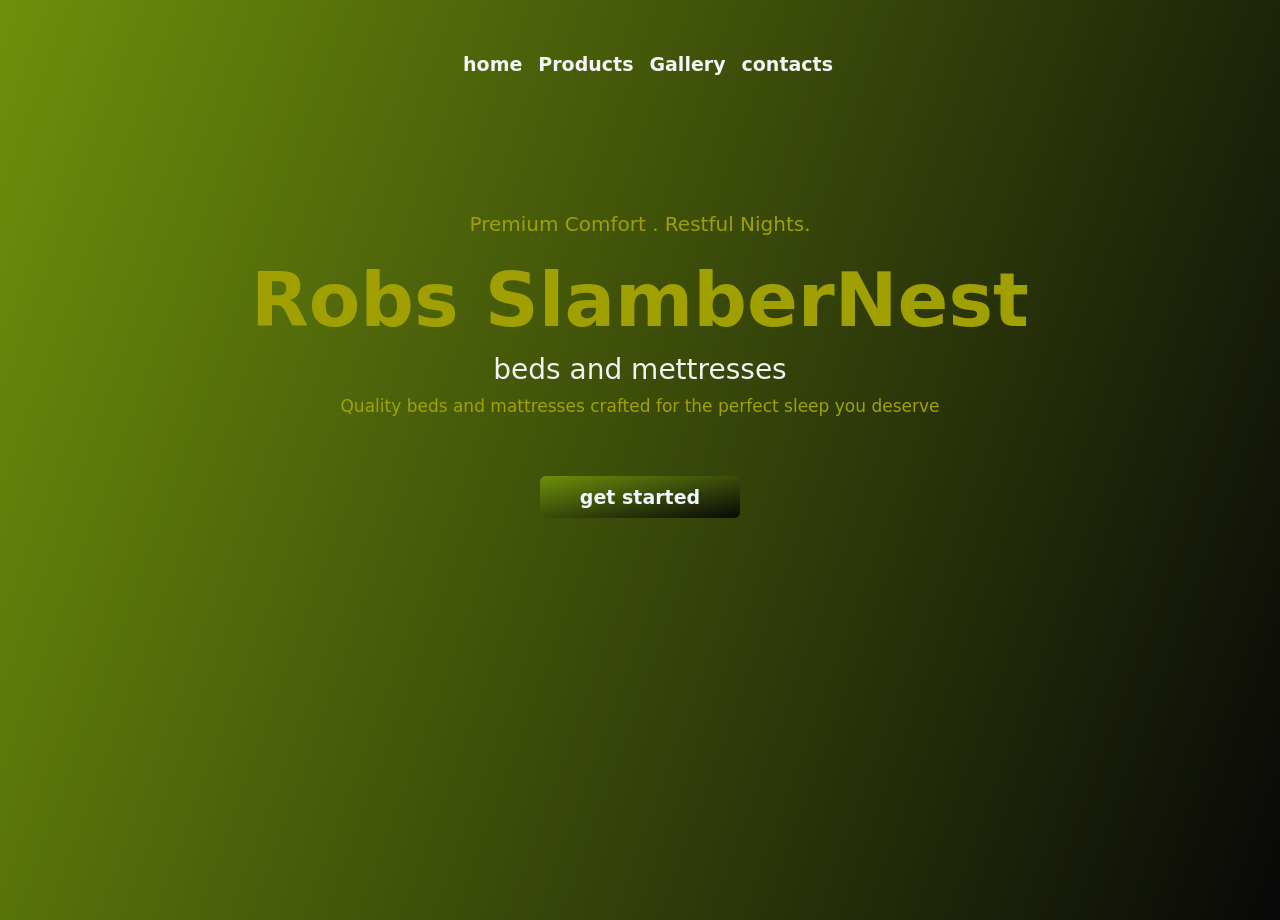
==== index.html @ 6906b722 "first commit" ====
<!DOCTYPE html>
<html lang="en">
<head>
    <meta charset="UTF-8">
    <meta name="viewport" content="width=device-width, initial-scale=1.0">
    <link rel="stylesheet" href="./index.css">
    <link rel="stylesheet" href="./bootstrap-5.0.2-dist/css/bootstrap.min.css">
    <title>Document</title>
</head>
<body class="bod">
   <header class="header-section">
        <nav>
       <ul class="menu">
        
        <li><a href="">home</a></li>
        <li><a href="./products.html">Products</a></li>
        <li><a href="">Gallery</a></li>
        <li><a href="">contacts</a></li>
       </ul></nav>
    </header>
     <section class="hero">
        <div class="hero-content">
            <p class="tagline">Premium Comfort . Restful Nights.</p>
            <h1>Robs SlamberNest</h1><h3>beds and mettresses</h3>
            <p class="description">
                Quality beds and mattresses crafted for the perfect sleep you deserve
            </p>
            <a href="./first.html"><button class="gradient-btn">get started</button></a>
        </div>
     </section>
    
</body>
</html> 
</body>
</html>
---- index.css ----
.bod{
     background:linear-gradient( -70deg, rgb(8, 8, 8),rgb(110, 143, 11));
    background-repeat: no-repeat;
    height: 100vh;
}
nav .menu{
    display: flex;
    flex-direction: row;
    align-items: center;
    justify-content: center;
    margin-top: 20px;
    a:hover{
        text-decoration: underline 4px;
        transform: scale(1.1);
        transition:0.5s ease-in-out;
        color: orange;
        font-size: 16px;
        
    }
    li{list-style-type: none;padding-top: 30px;}
    a{
        text-decoration: none;
        padding-right: 16px;
        color:whitesmoke;
        font-size: 19px;
        font-weight: bolder;
        
    }
}
.hero-content{
     display: flex;
    justify-content: center;
     flex-direction: column;
     align-items: center;
     padding-top: 40px;
     margin-top: 90px;
     .tagline{
        color: rgb(160, 160, 3);
        font-size: 20px;
        
     }
     .description{
        color: rgb(160, 163, 3);
        font-size: 17px;
     }
     h1{
        font-size: 75px;
        color: rgb(160, 160, 3);
        font-weight: bolder;

     }
     h3{
        color: rgb(243, 241, 241);
     }
     .gradient-btn{
        margin-top: 40px;
        color: aliceblue;
        border-radius: 6px;
        border: none;
        font-size: 19px;
        font-weight: bold;
        padding-left: 40px;
        padding-right: 40px;
        text-align: center;
        padding-bottom: 7px;
        padding-top: 7px;
        background:linear-gradient(to top left, rgb(8, 8, 8),rgb(110, 143, 11));
     }
     .gradient-btn:hover{
        transform: scale(1.1);
        transition: 0.5s ease-in-out;
        border:0.8px rgb(160, 160, 3) solid ;
        background:linear-gradient(to top right, rgb(8, 8, 8),rgb(110, 143, 11));
     }
}

/* Tablets */
@media (max-width: 768px) {

    .menu {
        gap: 15px;
    }

    .hero-content h1 {
        font-size: 2.5rem;
    }

    .hero-content h3 {
        font-size: 1.2rem;
    }

    .description {
        font-size: 1rem;
    }
}

/* Phones */
@media (max-width: 480px) {

    nav .menu {
        flex-direction: column;
        align-items: center;
        gap: 10px;
    }

    .hero {
        padding: 20px;
        min-height: 100vh;
    }

    .hero-content h1 {
        font-size: 2rem;
    }

    .hero-content h3 {
        font-size: 1rem;
    }

    .tagline {
        font-size: 0.9rem;
    }

    .description {
        font-size: 0.9rem;
    }

    .gradient-btn {
        padding: 10px 20px;
        font-size: 0.9rem;
    }
}


.bd{
    
    background-repeat: no-repeat;
    background-size: cover;
    background:linear-gradient(to top right, rgb(8, 8, 8),rgb(110, 143, 11));
     }
    

.fheader{
    display: flex;
    flex-direction: row;
    justify-content: space-between;
     background: linear-gradient(to top left, rgb(5, 5, 5),rgb(110, 143, 11));
    align-items: center;
    h1{
     padding-left: 40px;
     color: rgb(160, 160, 3) ;
    }
    .btn{
        border-radius: 16px;
        margin-right: 20px;
        font-weight: bold;
        font-family: serif;
        align-items: center;
    }
    .btn:hover{
        color: orange;
        text-decoration: underline 2px;
        transform: scale(1.1);
        transition:0.5s ease-in-out;
    }

}
.fmenu{
    display: flex;flex-direction: row;
    list-style-type: none;
    a{
        padding-right: 14px;
        color: whitesmoke;
        text-align: center;
        text-decoration: none;
        font-weight: bolder;
        margin-top: 12px;
    }
    a:hover{
        text-decoration: underline 4px;
        transform: scale(1.1);
        transition:0.5s ease-in-out;
        color: orange;
        font-size: 14px;
    }
}
.fhero{
    background-color: #ffffff5e;
    display: flex;
    flex-direction: row;
    padding-top: 50px;
    h1{
        font-size: 50px;
        font-family: Georgia, 'Times New Roman', Times, serif;
        font-weight: bolder;
        padding-left: 20px;
        padding-right: 20px;
        span{
            color:rgb(56, 56, 4);
            font-size: 65px;
        }
    }
    .para{
        border: 3px rgb(56, 56, 4) solid;
        border-radius: 6px;
        align-items: center;
        margin-right: 60px;
        display: flex;
        align-items: center;
        flex-direction: column;
        
        
        h4{
            font-size: 30px;
            font-family: Cambria, Cochin, Georgia, Times,
             'Times New Roman', serif;
             font-weight: bolder;
             text-decoration: underline;
             
        }
        
        li{color: rgb(29, 28, 29); font-weight: bold; font-size: 17px;}
        
    }
}
.hero2{
    background-color: #ffffff5e;
    display: flex;
    justify-content: space-between;
    align-items: center;
    .left{
        margin-left: 30px;
        
        h3{
            font-size: 40px;
            color: black;
            font-family: 'Times New Roman', Times, serif;
        }
    }
    .right{
        margin-top: 70px;
        img{
            height: 46vh;
            border: 2px rgb(56, 56, 4) solid;
            border-radius: 12px;
            margin-right: 50px;
        }
    }
}
.hero3{
    background-color: #ffffff5e;
    display: flex;
    flex-direction: row;
    justify-content: center;
    align-items: center;
    padding-top: 10rem;
    h3{
        font-size: 60px;
        font-family: 'Lucida Sans', 'Lucida Sans Regular', 'Lucida Grande', 'Lucida Sans Unicode', Geneva, Verdana, sans-serif;
        color: black;

    }
    li{
        color: black;
    }
    img{
        border: 2px rgb(56, 56, 4) solid ;
        margin-left:40px ;
        margin-right: 6rem;
        border-radius: 13px;

    }
    .P1{
        color: black;
        font-size: x-large;
        span{color: rgb(75, 75, 3);}
    }
}
.line{
    background-color: rgb(110, 143, 11);
    color: rgb(110, 143, 11);
    padding-top: 7px;
    margin-top: 30px;
    margin-bottom: 30px;
}
/* Tablets */
@media (max-width: 768px) {

    .fheader {
        flex-direction: column;
        gap: 15px;
        text-align: center;
    }

    .fmenu {
        flex-wrap: wrap;
        justify-content: center;
    }

    .fhero h1 {
        font-size: 2.5rem;
    }

    .hero2,
    .hero3 {
        flex-direction: column;
        text-align: center;
        gap: 20px;
    }

    .hero2 img,
    .hero3 img {
        width: 100%;
        max-width: 500px;
        height: auto;
    }
}

/* Mobile Phones */
@media (max-width: 480px) {

    .fmenu {
        flex-direction: column;
        gap: 10px;
        padding: 0;
    }

    .btn {
        width: 100%;
        max-width: 200px;
        margin-bottom: 12px;
    }

    .fhero{
        flex-direction: column;
        
    }
    .fhero  h1 {
        font-size: 2rem;
        span {
        font-size: 2rem;
    }
    }

    

    .para {
        width: 90%;
        margin: auto;
    }

    .hero2,
    .hero3 {
        flex-direction: column;
        padding: 20px;
    }

    .left,
    .right {
        width: 100%;
    }

    .hero2 img,
    .hero3 img {
        width: 100%;
        height: auto;
        border-radius: 10px;
    }

    .hero2 ul,
    .hero3 ul {
        text-align: left;
    }

    .P1 {
        font-size: 0.95rem;
    }
}
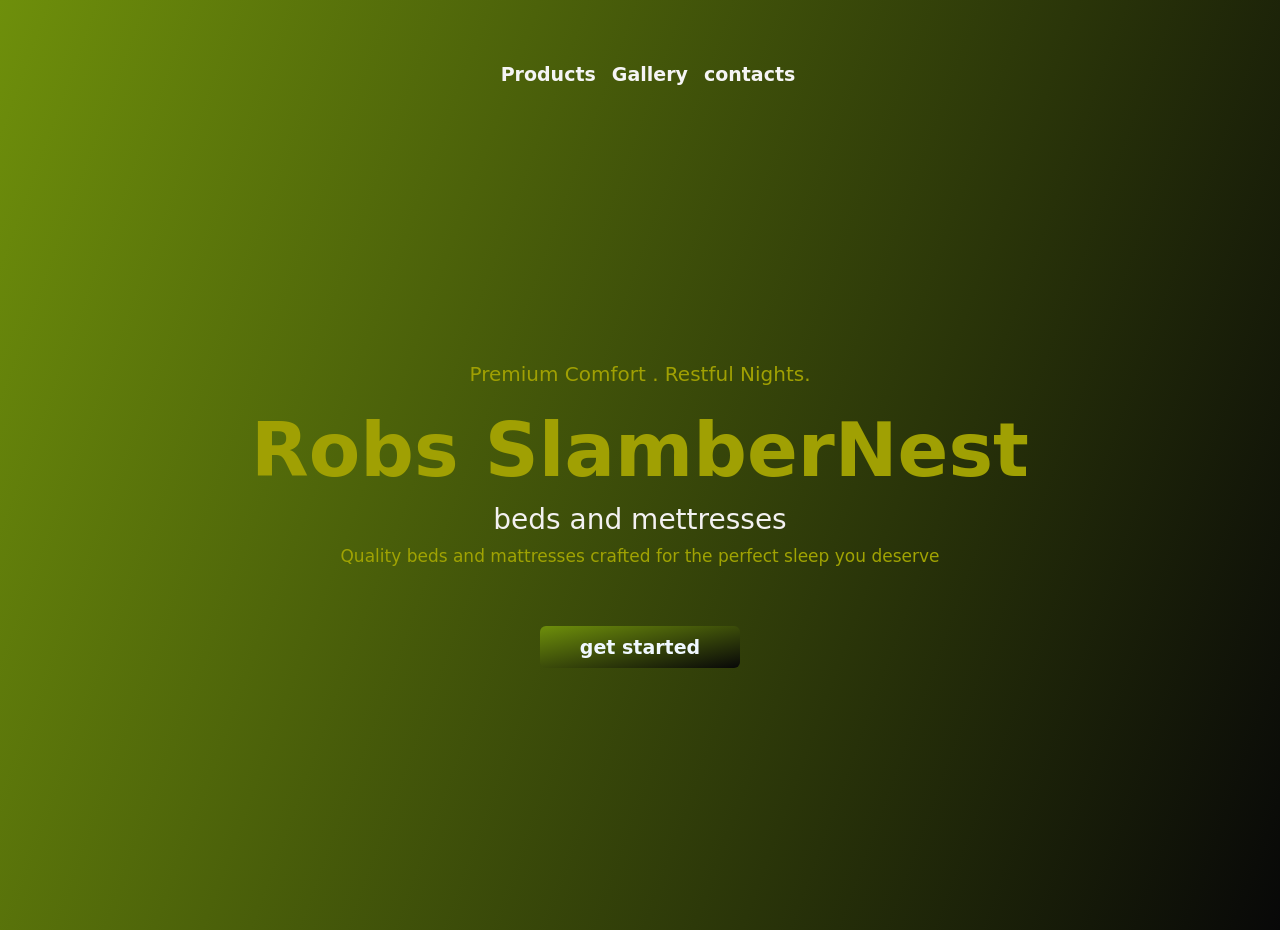
==== commit da70a536: "friday, 30" ====
--- a/index.html
+++ b/index.html
@@ -12,10 +12,10 @@
         <nav>
        <ul class="menu">
         
-        <li><a href="">home</a></li>
+        
         <li><a href="./products.html">Products</a></li>
         <li><a href="">Gallery</a></li>
-        <li><a href="">contacts</a></li>
+        <li><a href="./contacts.html">contacts</a></li>
        </ul></nav>
     </header>
      <section class="hero">
--- a/index.css
+++ b/index.css
@@ -8,7 +8,7 @@
     flex-direction: row;
     align-items: center;
     justify-content: center;
-    margin-top: 20px;
+    margin-top: 30px;
     a:hover{
         text-decoration: underline 4px;
         transform: scale(1.1);
@@ -33,7 +33,7 @@
      flex-direction: column;
      align-items: center;
      padding-top: 40px;
-     margin-top: 90px;
+     margin-top: 230px;
      .tagline{
         color: rgb(160, 160, 3);
         font-size: 20px;
@@ -98,13 +98,13 @@
 @media (max-width: 480px) {
 
     nav .menu {
-        flex-direction: column;
+        flex-direction: row;
         align-items: center;
         gap: 10px;
     }
 
     .hero {
-        padding: 20px;
+        margin-left: 40px;
         min-height: 100vh;
     }
 
@@ -124,9 +124,8 @@
         font-size: 0.9rem;
     }
 
-    .gradient-btn {
-        padding: 10px 20px;
-        font-size: 0.9rem;
+  .gradient-btn{
+       margin-top: 60px;
     }
 }
 
